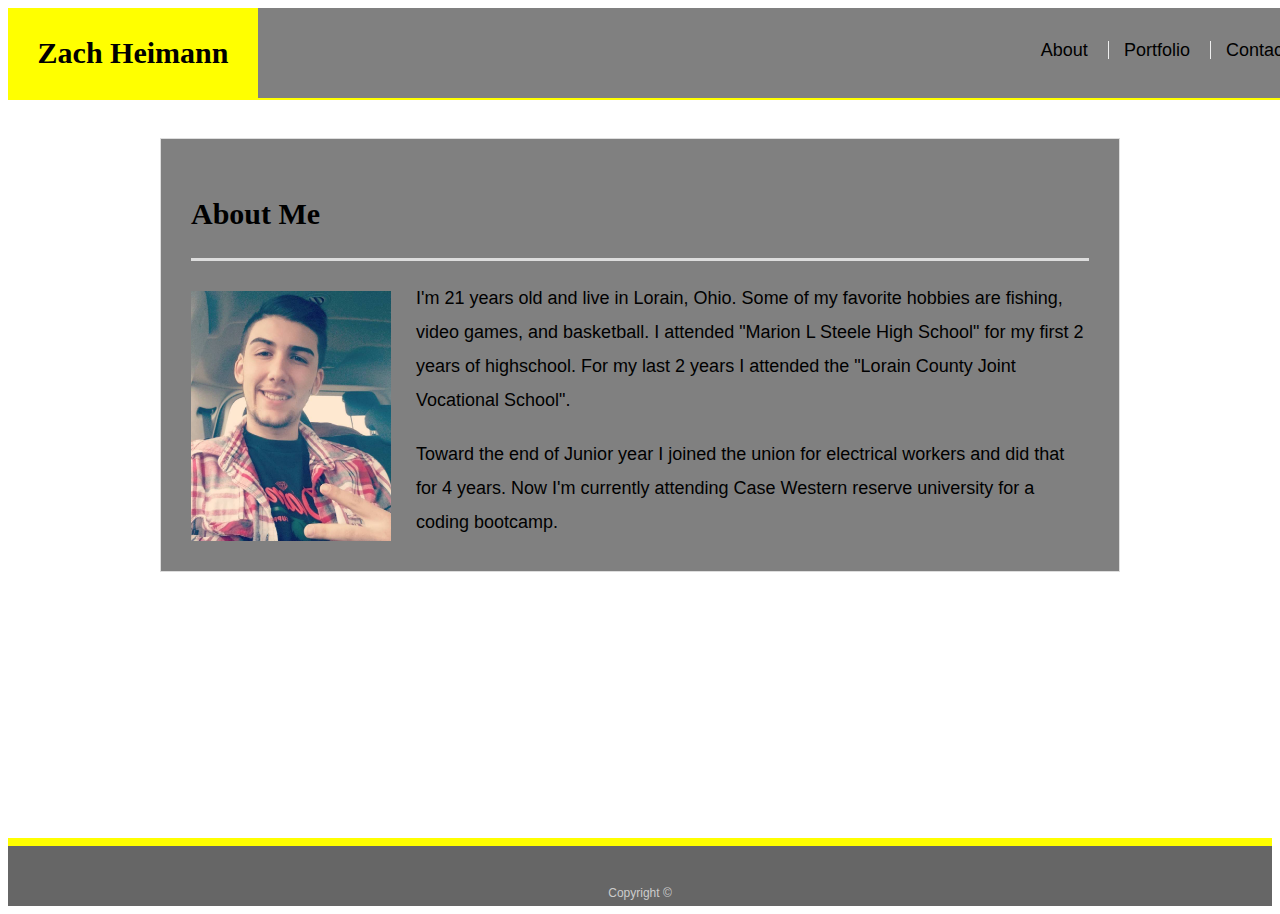
==== index.html @ 85363811 "added files" ====
<!doctype html>
<html lang="en-us">

<head>
  <meta charset="UTF-8">
  <title>About | Zach Heimann</title>
  <link rel="stylesheet" type="text/css" href="assets/css/style.css">
  <meta name="viewport" content="width=device-width, initial-scale=1">
</head>

<body>

  <header id="masthead">
    <div class="row">
      <div class="col-1">
        <a href="index.html" id="logo">Zach Heimann</a>
      </div>
      <div class="col-2">
        <nav>
          <a href="index.html">About</a>
          <a href="portfolio.html">Portfolio</a>
          <a href="contact.html">Contact</a>
        </nav>
      </div>
    </div>
  </header>

  <div id="main-container" class="container">
    <section class="main-section">
      <h1>About Me</h1>

      <img src="assets/images/me.jpg" class="auth-image" alt="Zach Heimann">

      <p>I'm 21 years old and live in Lorain, Ohio. Some of my favorite hobbies are fishing, video games, and basketball. I attended "Marion L Steele High School" for my first 2 years of highschool. For my last 2 years I attended the "Lorain County Joint Vocational School".</p>

      <p>Toward the end of Junior year I joined the union for electrical workers and did that for 4 years. Now I'm currently attending Case Western reserve university for a coding bootcamp.</p>

    </section>

  </div>

  <footer>
    <div class="container">
      Copyright &copy; 
    </div>
  </footer>
    
</body>

</html>
---- assets/css/style.css ----
body {
    font-family: Arial, "Helvetica Neue", Helvetica, sans-serif;
    font-size: 18px;
    line-height: 34px;
    color: gray;
    background: url("concrete_seamless.png");
  }
  
  * {
    box-sizing: border-box;
  }
  
  /* general */
  
  .container {
    width: 100%;
    max-width: 960px;
    margin: 0 auto;
    clear: both;
  }
  
  h1,
  h2,
  h3,
  p {
    margin-bottom: 20px;
    color: black;
  }
  
  p:last-child {
    margin-bottom: 0;
  }
  
  h1,
  h2,
  h3 {
    font-family: Georgia, Times, "Times New Roman", serif;
    font-weight: 700;
    color: black;
  }
  
  h1 {
    padding-bottom: 20px;
    font-size: 30px;
    line-height: 49px;
    border-bottom: 3px solid #dddddd;
  }
  
  h2,
  h3 {
    font-size: 22px;
  }
  
  /* header */
  
  #masthead {
    position: fixed;
    z-index: 99;
    width: 100%;
    margin: 0 0 30px;
    overflow: auto;
    color: black;
    background: gray;
    border-bottom: 2px solid yellow;
  }
  
  #logo {
    float: left;
    width: 250px;
    height: 90px;
    font-family: Georgia, Times, "Times New Roman", serif;
    font-size: 30px;
    font-weight: 700;
    line-height: 90px;
    color: black;
    text-align: center;
    text-decoration: none;
    background: yellow;
  }
  
  nav {
    float: right;
    margin-top: 25px;
  }
  
  nav a {
    display: inline-block;
    padding-left: 15px;
    margin-left: 15px;
    line-height: 18px;
    color:black;
    text-decoration: none;
    border-left: 1px solid #efefef;
  }
  
  nav a:first-child {
    border-left: 0 none;
  }
  
  /* footer */
  
  footer {
    padding: 30px 0;
    clear: both;
    font-size: 12px;
    color: #ffffff;
    color: #cccccc;
    text-align: center;
    background: #666666;
    border-top: 8px solid yellow;
    height: 50px;
  }
  
  h3, h2 {
    padding-bottom: 20px;
    margin-bottom: 15px;
    line-height: 22px;
    border-bottom: 2px solid #eeeeee;
  }
  
  /* main */
  
  #main-container {
    padding-top: 130px;
    min-height: calc(100vh - 70px);
  }
  
  .main-section {
    float: left;
    width: 100%;
    max-width: 960px;
    padding: 30px;
    margin: 0 0 40px;
    background: gray;
    border: 1px solid #dddddd;
  }
  
  /* portfolio page */
  
  .work {
    position: relative;
    float: left;
    width: 274px;
    margin: 20px 0 25px;
    overflow: auto;
  }
  
  .work:nth-child(even) {
    margin-right: 40px;
  }
  
  .work img {
    width: 100%;
    border: 0 none;
    opacity: 0.8;
  }
  
  .work h3 {
    position: absolute;
    bottom: 20px;
    width: 100%;
    padding: 15px;
    margin-bottom: 0;
    font-weight: 300;
    line-height: 30px;
    color: #ffffff;
    text-align: center;
    background: yellow;
    border-bottom: 0;
  }
  
  .auth-image {
    float: left;
    width: 200px;
    height: auto;
    margin-top: 10px;
    margin-right: 25px;
  }
  
  /* contact page */
  
  #contact-form ul {
    margin-bottom: 20px;
  }
  
  #contact-form li {
    color: black;
    margin-bottom: 10px;
  }
  
  label,
  input[type=text],
  input[type=email],
  textarea {
    display: block;
    width: 100%;
  }
  
  input[type=text],
  input[type=email],
  textarea {
    height: 35px;
    padding: 0 10px;
    font-size: 14px;
    border: 1px solid black;
  }
  
  textarea {
    height: 200px;
  }
  
  input[type=submit] {
    padding: 10px 30px;
    font-size: 18px;
    color: black;
    cursor: pointer;
    background: yellow;
    border: 0 none;
  }

  @media (max-width: 980px) {
}

@media (max-width: 768px) {
}

@media (max-width: 640px) {
  .col-1 {
    width: 100%;
  }
}
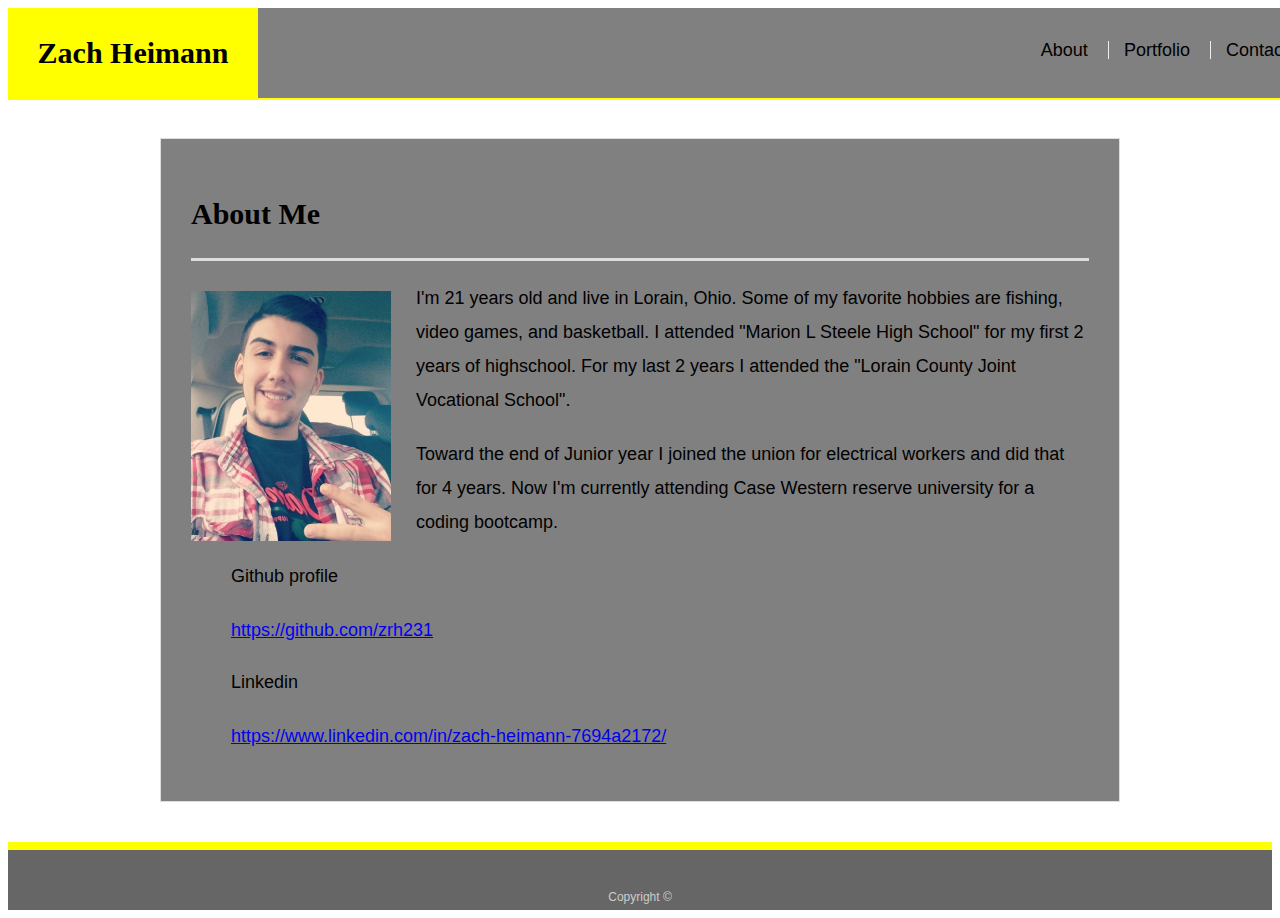
==== commit 4364e981: "added files" ====
--- a/index.html
+++ b/index.html
@@ -35,6 +35,11 @@
 
       <p>Toward the end of Junior year I joined the union for electrical workers and did that for 4 years. Now I'm currently attending Case Western reserve university for a coding bootcamp.</p>
 
+      <ul>
+        <li><p>Github profile</p><a target="_blank" href="https://github.com/zrh231">https://github.com/zrh231</a></li>
+        <li><p>Linkedin</p><a target="_blank" href="https://www.linkedin.com/in/zach-heimann-7694a2172/">https://www.linkedin.com/in/zach-heimann-7694a2172/</a></li>
+      </ul>
+
     </section>
 
   </div>
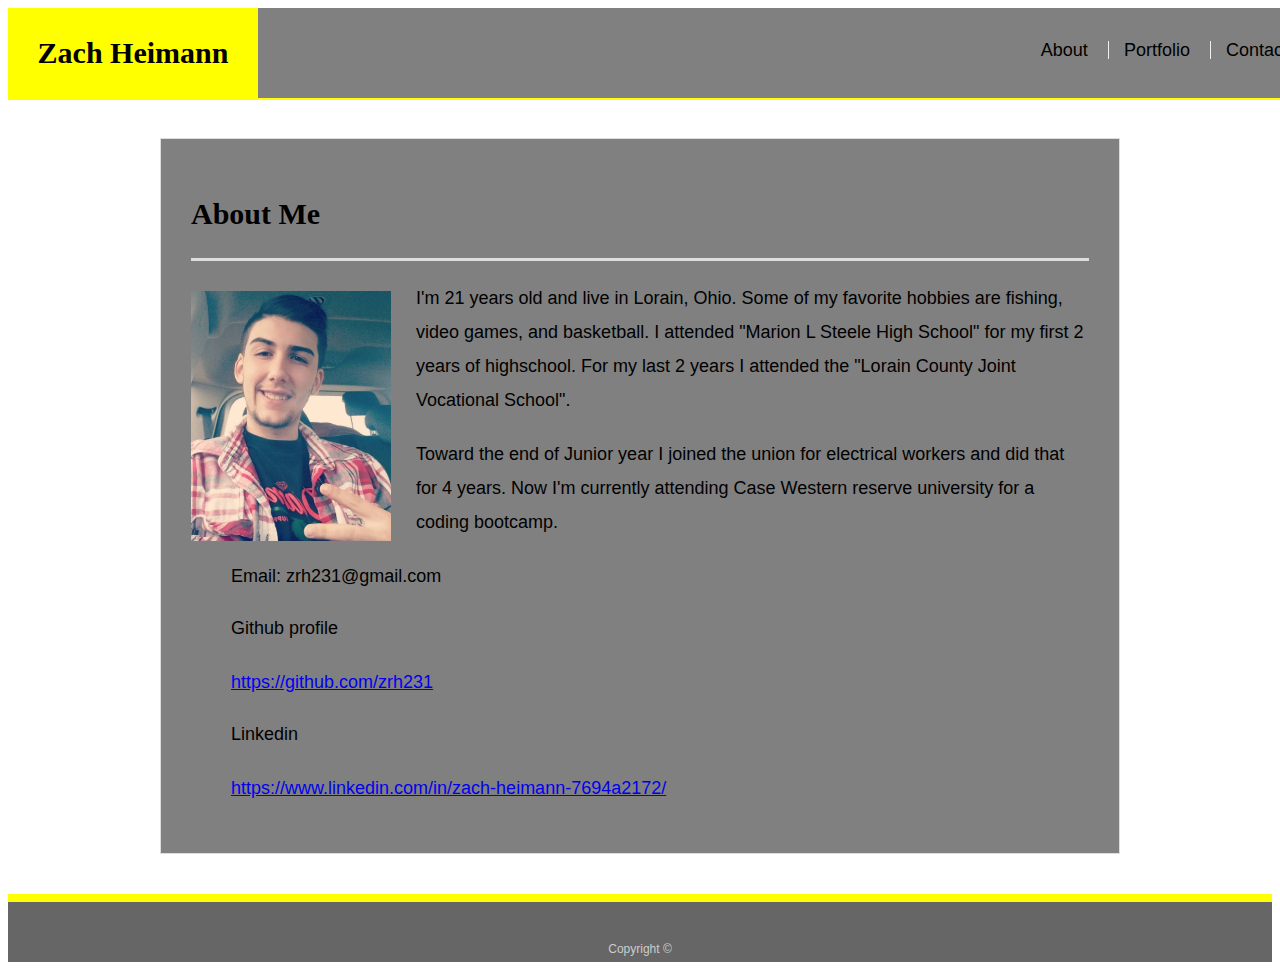
==== commit 9cf89a7e: "added files" ====
--- a/index.html
+++ b/index.html
@@ -36,6 +36,7 @@
       <p>Toward the end of Junior year I joined the union for electrical workers and did that for 4 years. Now I'm currently attending Case Western reserve university for a coding bootcamp.</p>
 
       <ul>
+        <li><p>Email: zrh231@gmail.com</p></li>
         <li><p>Github profile</p><a target="_blank" href="https://github.com/zrh231">https://github.com/zrh231</a></li>
         <li><p>Linkedin</p><a target="_blank" href="https://www.linkedin.com/in/zach-heimann-7694a2172/">https://www.linkedin.com/in/zach-heimann-7694a2172/</a></li>
       </ul>
